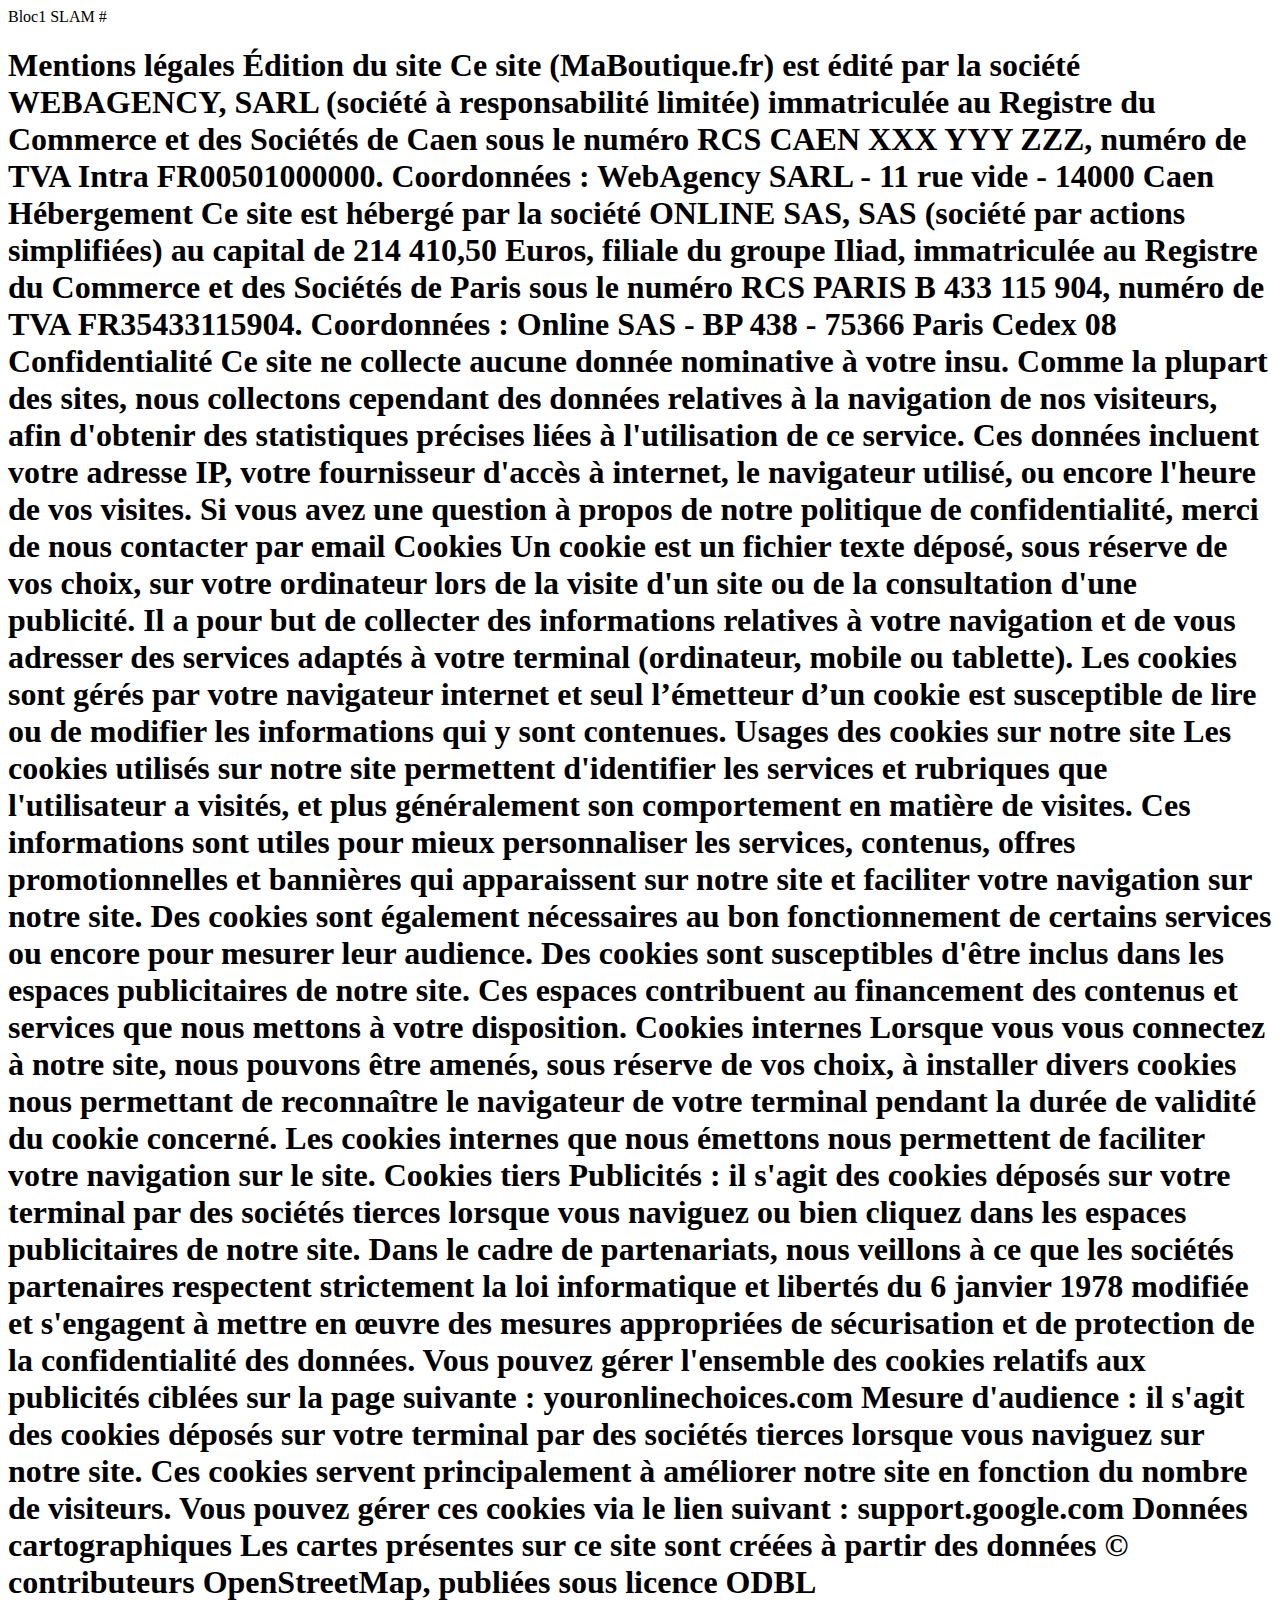
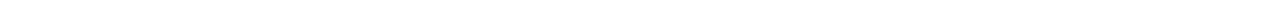
==== docs/pagetd2/mentionlocal.html @ a4ae1659 "Create mentionlocal.html" ====
<html lang="fr">
	<head>
		<tilte>Bloc1 SLAM</title>
		<meta charset="UTF-8">
		#<link rel="stylesheet" href="assets/css/main.cass">
	</head>
	<body>
	<h1>Mentions légales

Édition du site
Ce site (MaBoutique.fr) est édité par la société WEBAGENCY, SARL (société à responsabilité limitée) immatriculée au
Registre du Commerce et des Sociétés de Caen sous le numéro RCS CAEN XXX YYY ZZZ, numéro de TVA Intra
FR00501000000.
Coordonnées : WebAgency SARL - 11 rue vide - 14000 Caen
Hébergement
Ce site est hébergé par la société ONLINE SAS, SAS (société par actions simplifiées) au capital de 214 410,50
Euros, filiale du groupe Iliad, immatriculée au Registre du Commerce et des Sociétés de Paris sous le
numéro RCS PARIS B 433 115 904, numéro de TVA FR35433115904.
Coordonnées : Online SAS - BP 438 - 75366 Paris Cedex 08
Confidentialité
Ce site ne collecte aucune donnée nominative à votre insu.
Comme la plupart des sites, nous collectons cependant des données relatives à la navigation de nos
visiteurs, afin d'obtenir des statistiques précises liées à l'utilisation de ce service. Ces données incluent votre
adresse IP, votre fournisseur d'accès à internet, le navigateur utilisé, ou encore l'heure de vos visites.
Si vous avez une question à propos de notre politique de confidentialité, merci de nous contacter par email
Cookies
Un cookie est un fichier texte déposé, sous réserve de vos choix, sur votre ordinateur lors de la visite d'un site
ou de la consultation d'une publicité. Il a pour but de collecter des informations relatives à votre navigation
et de vous adresser des services adaptés à votre terminal (ordinateur, mobile ou tablette).
Les cookies sont gérés par votre navigateur internet et seul l’émetteur d’un cookie est susceptible de lire ou
de modifier les informations qui y sont contenues.
Usages des cookies sur notre site
Les cookies utilisés sur notre site permettent d'identifier les services et rubriques que l'utilisateur a visités, et
plus généralement son comportement en matière de visites. Ces informations sont utiles pour mieux
personnaliser les services, contenus, offres promotionnelles et bannières qui apparaissent sur notre site et
faciliter votre navigation sur notre site.
Des cookies sont également nécessaires au bon fonctionnement de certains services ou encore pour
mesurer leur audience. Des cookies sont susceptibles d'être inclus dans les espaces publicitaires de notre
site. Ces espaces contribuent au financement des contenus et services que nous mettons à votre
disposition.
Cookies internes
Lorsque vous vous connectez à notre site, nous pouvons être amenés, sous réserve de vos choix, à installer divers
cookies nous permettant de reconnaître le navigateur de votre terminal pendant la durée de validité du cookie
concerné.
Les cookies internes que nous émettons nous permettent de faciliter votre navigation sur le site.

Cookies tiers
Publicités : il s'agit des cookies déposés sur votre terminal par des sociétés tierces lorsque vous naviguez ou
bien cliquez dans les espaces publicitaires de notre site. Dans le cadre de partenariats, nous veillons à ce
que les sociétés partenaires respectent strictement la loi informatique et libertés du 6 janvier 1978 modifiée
et s'engagent à mettre en œuvre des mesures appropriées de sécurisation et de protection de la
confidentialité des données.
Vous pouvez gérer l'ensemble des cookies relatifs aux publicités ciblées sur la page suivante :
youronlinechoices.com
Mesure d'audience : il s'agit des cookies déposés sur votre terminal par des sociétés tierces lorsque vous
naviguez sur notre site. Ces cookies servent principalement à améliorer notre site en fonction du nombre de
visiteurs.
Vous pouvez gérer ces cookies via le lien suivant : support.google.com
Données cartographiques
Les cartes présentes sur ce site sont créées à partir des données © contributeurs OpenStreetMap, publiées
sous licence ODBL</h1>
	</body>
</html>
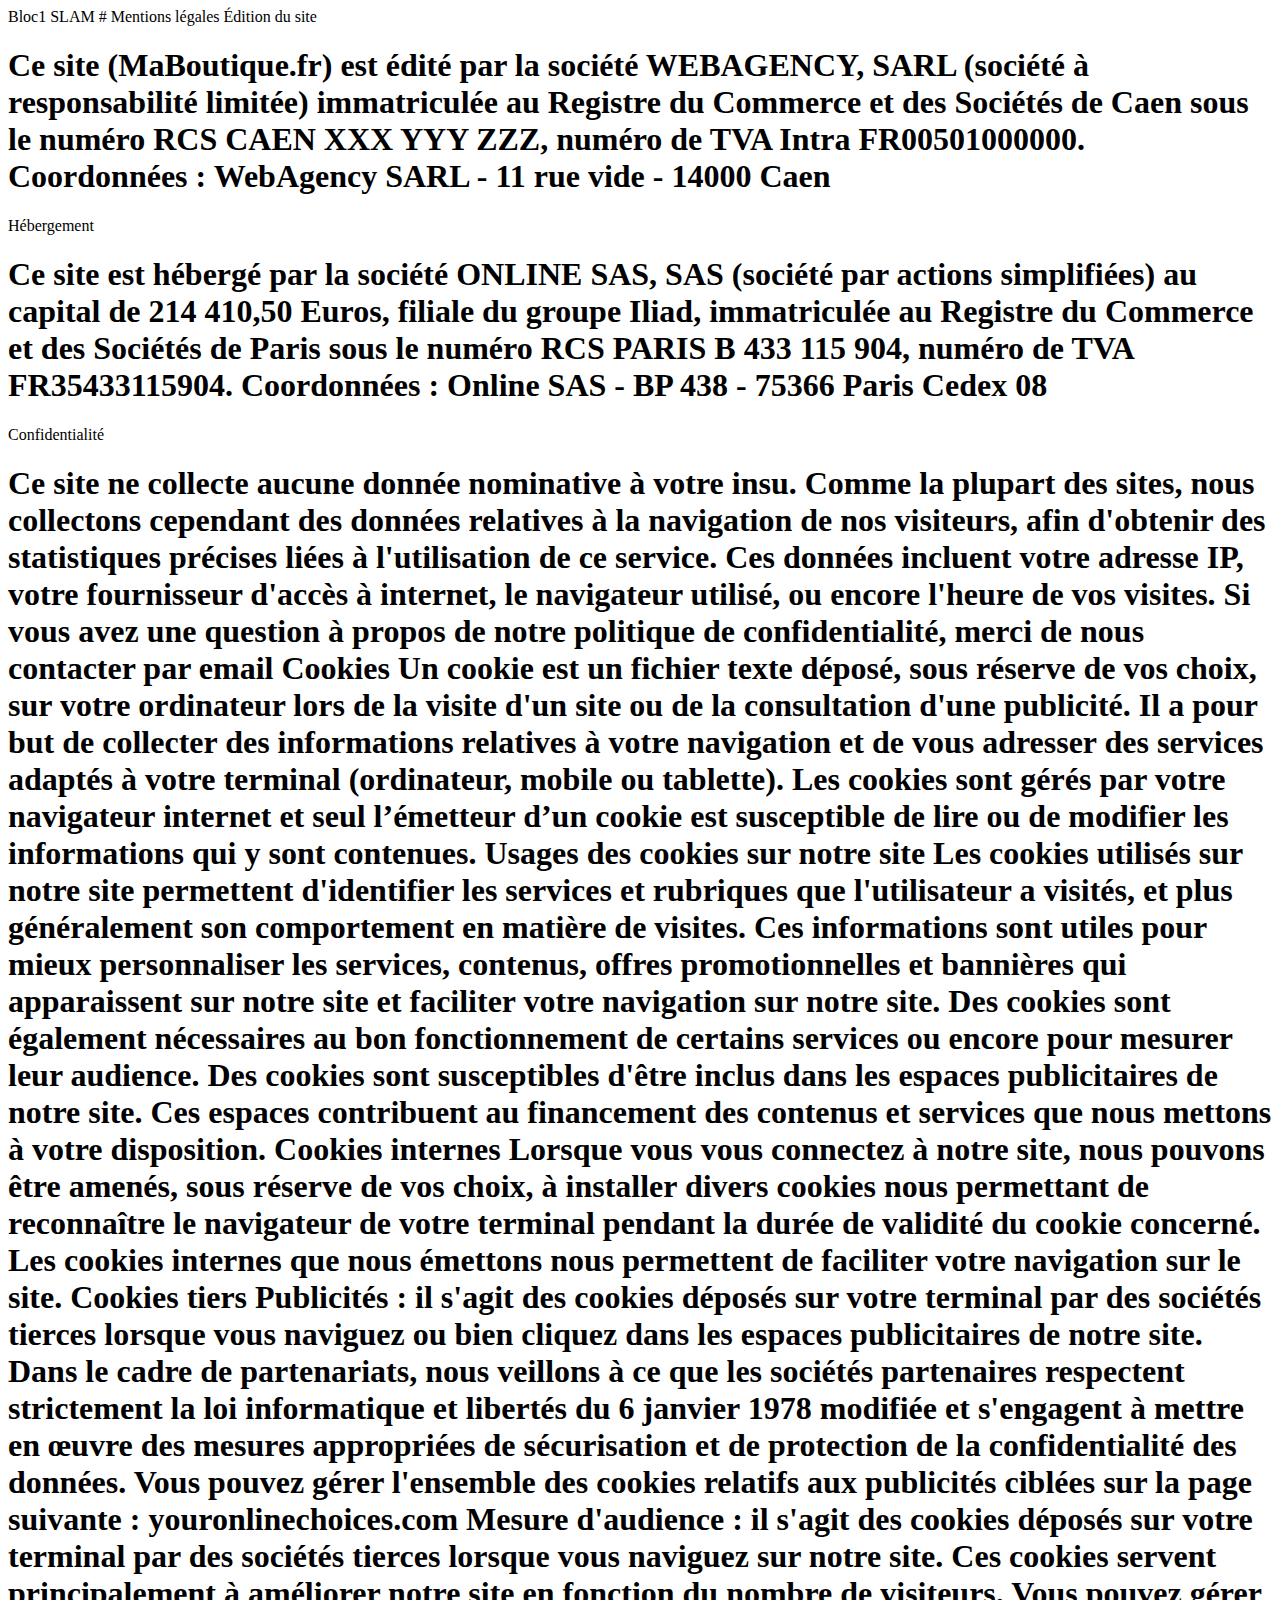
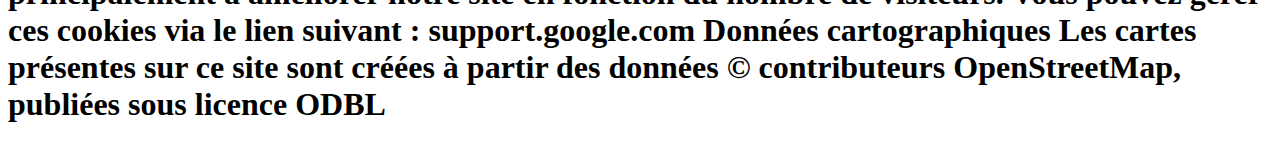
==== commit 9c4975b9: "Update mentionlocal.html" ====
--- a/docs/pagetd2/mentionlocal.html
+++ b/docs/pagetd2/mentionlocal.html
@@ -5,20 +5,20 @@
 		#<link rel="stylesheet" href="assets/css/main.cass">
 	</head>
 	<body>
-	<h1>Mentions légales
+	<tilte>Mentions légales<tilte>
 
-Édition du site
-Ce site (MaBoutique.fr) est édité par la société WEBAGENCY, SARL (société à responsabilité limitée) immatriculée au
+<tilte>Édition du site</tilte>
+<h1>Ce site (MaBoutique.fr) est édité par la société WEBAGENCY, SARL (société à responsabilité limitée) immatriculée au
 Registre du Commerce et des Sociétés de Caen sous le numéro RCS CAEN XXX YYY ZZZ, numéro de TVA Intra
 FR00501000000.
-Coordonnées : WebAgency SARL - 11 rue vide - 14000 Caen
-Hébergement
-Ce site est hébergé par la société ONLINE SAS, SAS (société par actions simplifiées) au capital de 214 410,50
+Coordonnées : WebAgency SARL - 11 rue vide - 14000 Caen</h1>
+<tilte>Hébergement</tilte>
+<h1>Ce site est hébergé par la société ONLINE SAS, SAS (société par actions simplifiées) au capital de 214 410,50
 Euros, filiale du groupe Iliad, immatriculée au Registre du Commerce et des Sociétés de Paris sous le
 numéro RCS PARIS B 433 115 904, numéro de TVA FR35433115904.
-Coordonnées : Online SAS - BP 438 - 75366 Paris Cedex 08
-Confidentialité
-Ce site ne collecte aucune donnée nominative à votre insu.
+Coordonnées : Online SAS - BP 438 - 75366 Paris Cedex 08</h1>
+<tilte>Confidentialité</tilte>
+<h1>Ce site ne collecte aucune donnée nominative à votre insu.
 Comme la plupart des sites, nous collectons cependant des données relatives à la navigation de nos
 visiteurs, afin d'obtenir des statistiques précises liées à l'utilisation de ce service. Ces données incluent votre
 adresse IP, votre fournisseur d'accès à internet, le navigateur utilisé, ou encore l'heure de vos visites.
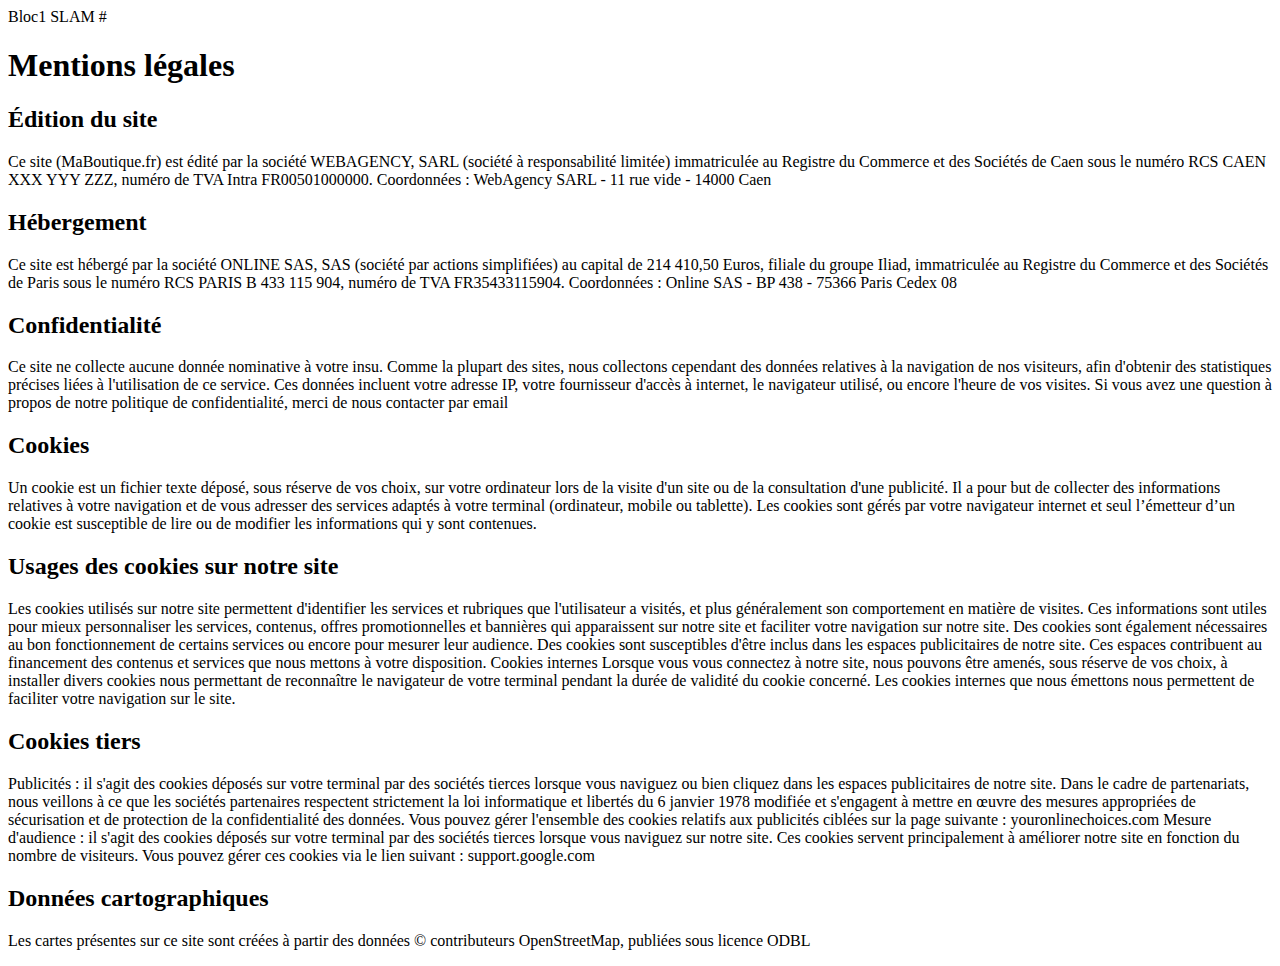
==== commit 02635df7: "Update mentionlocal.html" ====
--- a/docs/pagetd2/mentionlocal.html
+++ b/docs/pagetd2/mentionlocal.html
@@ -5,32 +5,32 @@
 		#<link rel="stylesheet" href="assets/css/main.cass">
 	</head>
 	<body>
-	<tilte>Mentions légales<tilte>
+	<h1>Mentions légales</h1>
 
-<tilte>Édition du site</tilte>
-<h1>Ce site (MaBoutique.fr) est édité par la société WEBAGENCY, SARL (société à responsabilité limitée) immatriculée au
+<h2>Édition du site</h2>
+<p>Ce site (MaBoutique.fr) est édité par la société WEBAGENCY, SARL (société à responsabilité limitée) immatriculée au
 Registre du Commerce et des Sociétés de Caen sous le numéro RCS CAEN XXX YYY ZZZ, numéro de TVA Intra
 FR00501000000.
-Coordonnées : WebAgency SARL - 11 rue vide - 14000 Caen</h1>
-<tilte>Hébergement</tilte>
-<h1>Ce site est hébergé par la société ONLINE SAS, SAS (société par actions simplifiées) au capital de 214 410,50
+Coordonnées : WebAgency SARL - 11 rue vide - 14000 Caen</p>
+<h2>Hébergement</h2>
+<p>Ce site est hébergé par la société ONLINE SAS, SAS (société par actions simplifiées) au capital de 214 410,50
 Euros, filiale du groupe Iliad, immatriculée au Registre du Commerce et des Sociétés de Paris sous le
 numéro RCS PARIS B 433 115 904, numéro de TVA FR35433115904.
-Coordonnées : Online SAS - BP 438 - 75366 Paris Cedex 08</h1>
-<tilte>Confidentialité</tilte>
-<h1>Ce site ne collecte aucune donnée nominative à votre insu.
+Coordonnées : Online SAS - BP 438 - 75366 Paris Cedex 08</p>
+<h2>Confidentialité</h2>
+<p>Ce site ne collecte aucune donnée nominative à votre insu.
 Comme la plupart des sites, nous collectons cependant des données relatives à la navigation de nos
 visiteurs, afin d'obtenir des statistiques précises liées à l'utilisation de ce service. Ces données incluent votre
 adresse IP, votre fournisseur d'accès à internet, le navigateur utilisé, ou encore l'heure de vos visites.
-Si vous avez une question à propos de notre politique de confidentialité, merci de nous contacter par email
-Cookies
-Un cookie est un fichier texte déposé, sous réserve de vos choix, sur votre ordinateur lors de la visite d'un site
+Si vous avez une question à propos de notre politique de confidentialité, merci de nous contacter par email</p>
+<h2>Cookies</h2>
+<p>Un cookie est un fichier texte déposé, sous réserve de vos choix, sur votre ordinateur lors de la visite d'un site
 ou de la consultation d'une publicité. Il a pour but de collecter des informations relatives à votre navigation
 et de vous adresser des services adaptés à votre terminal (ordinateur, mobile ou tablette).
 Les cookies sont gérés par votre navigateur internet et seul l’émetteur d’un cookie est susceptible de lire ou
-de modifier les informations qui y sont contenues.
-Usages des cookies sur notre site
-Les cookies utilisés sur notre site permettent d'identifier les services et rubriques que l'utilisateur a visités, et
+de modifier les informations qui y sont contenues.</p>
+<h2>Usages des cookies sur notre site</h2>
+<p>Les cookies utilisés sur notre site permettent d'identifier les services et rubriques que l'utilisateur a visités, et
 plus généralement son comportement en matière de visites. Ces informations sont utiles pour mieux
 personnaliser les services, contenus, offres promotionnelles et bannières qui apparaissent sur notre site et
 faciliter votre navigation sur notre site.
@@ -42,10 +42,10 @@
 Lorsque vous vous connectez à notre site, nous pouvons être amenés, sous réserve de vos choix, à installer divers
 cookies nous permettant de reconnaître le navigateur de votre terminal pendant la durée de validité du cookie
 concerné.
-Les cookies internes que nous émettons nous permettent de faciliter votre navigation sur le site.
+Les cookies internes que nous émettons nous permettent de faciliter votre navigation sur le site.</p>
 
-Cookies tiers
-Publicités : il s'agit des cookies déposés sur votre terminal par des sociétés tierces lorsque vous naviguez ou
+<h2>Cookies tiers</h2>
+<p>Publicités : il s'agit des cookies déposés sur votre terminal par des sociétés tierces lorsque vous naviguez ou
 bien cliquez dans les espaces publicitaires de notre site. Dans le cadre de partenariats, nous veillons à ce
 que les sociétés partenaires respectent strictement la loi informatique et libertés du 6 janvier 1978 modifiée
 et s'engagent à mettre en œuvre des mesures appropriées de sécurisation et de protection de la
@@ -55,9 +55,9 @@
 Mesure d'audience : il s'agit des cookies déposés sur votre terminal par des sociétés tierces lorsque vous
 naviguez sur notre site. Ces cookies servent principalement à améliorer notre site en fonction du nombre de
 visiteurs.
-Vous pouvez gérer ces cookies via le lien suivant : support.google.com
-Données cartographiques
-Les cartes présentes sur ce site sont créées à partir des données © contributeurs OpenStreetMap, publiées
-sous licence ODBL</h1>
+Vous pouvez gérer ces cookies via le lien suivant : support.google.com</p>
+<h2>Données cartographiques</h2>
+<p>Les cartes présentes sur ce site sont créées à partir des données © contributeurs OpenStreetMap, publiées
+sous licence ODBL</p>
 	</body>
 </html>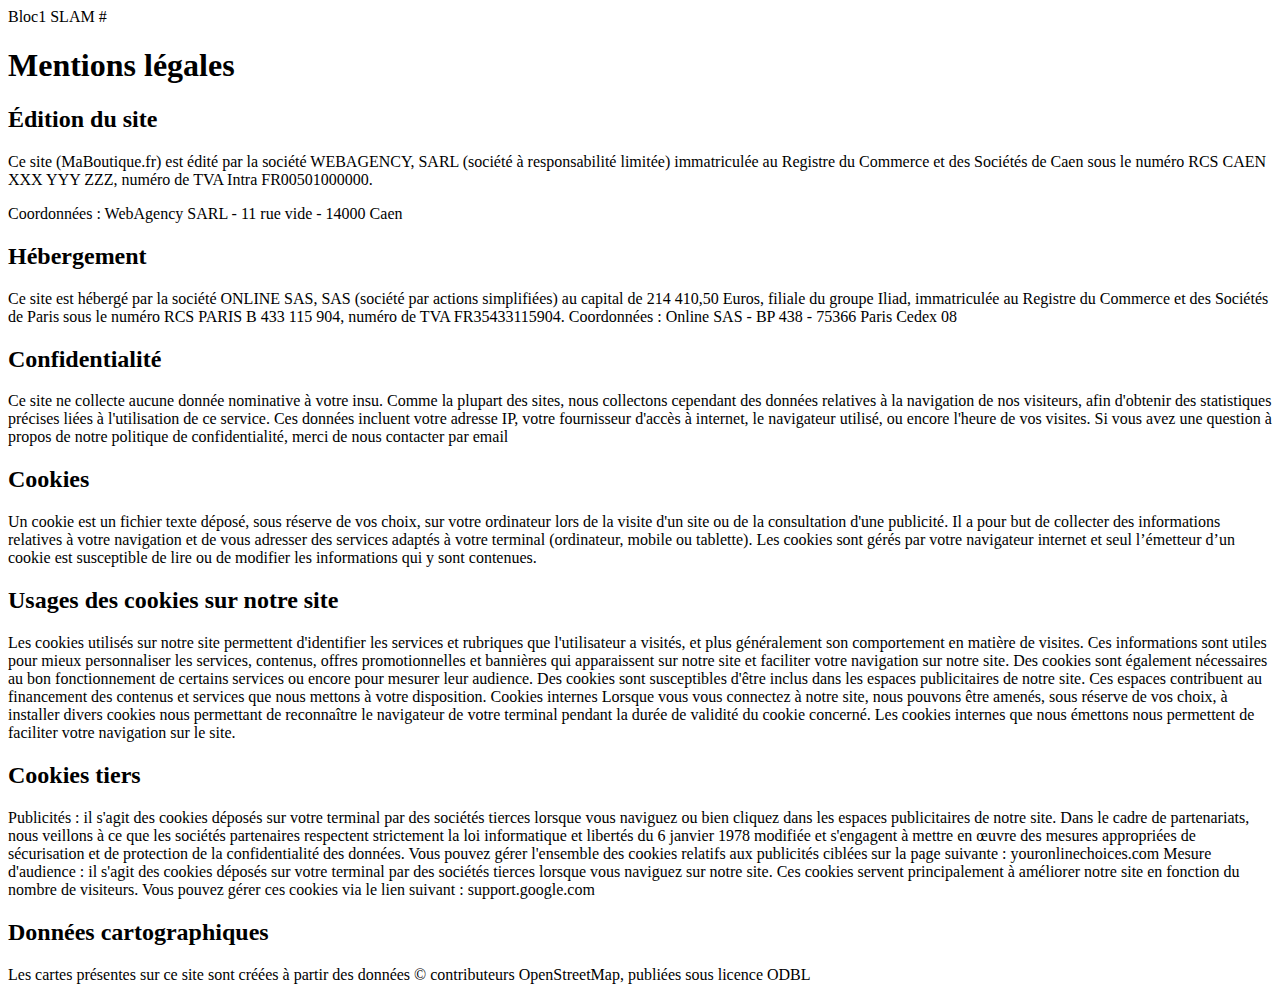
==== commit 4d4e90eb: "Update mentionlocal.html" ====
--- a/docs/pagetd2/mentionlocal.html
+++ b/docs/pagetd2/mentionlocal.html
@@ -10,8 +10,8 @@
 <h2>Édition du site</h2>
 <p>Ce site (MaBoutique.fr) est édité par la société WEBAGENCY, SARL (société à responsabilité limitée) immatriculée au
 Registre du Commerce et des Sociétés de Caen sous le numéro RCS CAEN XXX YYY ZZZ, numéro de TVA Intra
-FR00501000000.
-Coordonnées : WebAgency SARL - 11 rue vide - 14000 Caen</p>
+FR00501000000.</p>
+<p>Coordonnées : WebAgency SARL - 11 rue vide - 14000 Caen</p>
 <h2>Hébergement</h2>
 <p>Ce site est hébergé par la société ONLINE SAS, SAS (société par actions simplifiées) au capital de 214 410,50
 Euros, filiale du groupe Iliad, immatriculée au Registre du Commerce et des Sociétés de Paris sous le
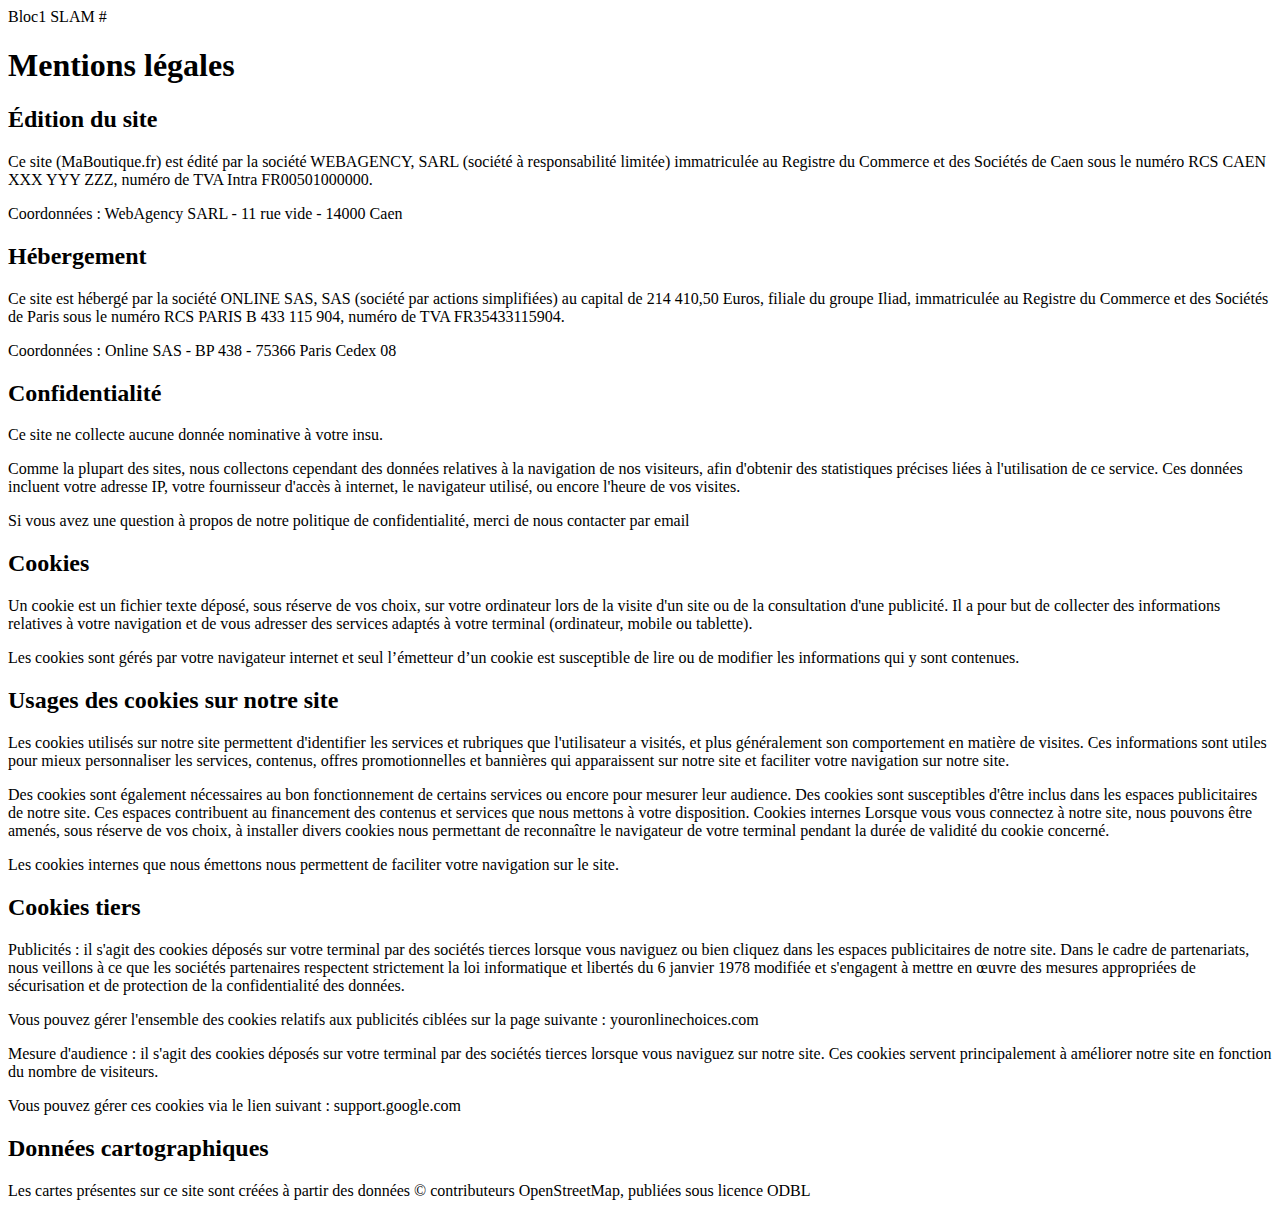
==== commit 51e35466: "Update mentionlocal.html" ====
--- a/docs/pagetd2/mentionlocal.html
+++ b/docs/pagetd2/mentionlocal.html
@@ -15,47 +15,47 @@
 <h2>Hébergement</h2>
 <p>Ce site est hébergé par la société ONLINE SAS, SAS (société par actions simplifiées) au capital de 214 410,50
 Euros, filiale du groupe Iliad, immatriculée au Registre du Commerce et des Sociétés de Paris sous le
-numéro RCS PARIS B 433 115 904, numéro de TVA FR35433115904.
-Coordonnées : Online SAS - BP 438 - 75366 Paris Cedex 08</p>
+numéro RCS PARIS B 433 115 904, numéro de TVA FR35433115904.</p>
+<p>Coordonnées : Online SAS - BP 438 - 75366 Paris Cedex 08</p>
 <h2>Confidentialité</h2>
-<p>Ce site ne collecte aucune donnée nominative à votre insu.
-Comme la plupart des sites, nous collectons cependant des données relatives à la navigation de nos
+<p>Ce site ne collecte aucune donnée nominative à votre insu.</p>
+<p>Comme la plupart des sites, nous collectons cependant des données relatives à la navigation de nos
 visiteurs, afin d'obtenir des statistiques précises liées à l'utilisation de ce service. Ces données incluent votre
-adresse IP, votre fournisseur d'accès à internet, le navigateur utilisé, ou encore l'heure de vos visites.
-Si vous avez une question à propos de notre politique de confidentialité, merci de nous contacter par email</p>
+adresse IP, votre fournisseur d'accès à internet, le navigateur utilisé, ou encore l'heure de vos visites.</p>
+<p>Si vous avez une question à propos de notre politique de confidentialité, merci de nous contacter par email</p>
 <h2>Cookies</h2>
 <p>Un cookie est un fichier texte déposé, sous réserve de vos choix, sur votre ordinateur lors de la visite d'un site
 ou de la consultation d'une publicité. Il a pour but de collecter des informations relatives à votre navigation
-et de vous adresser des services adaptés à votre terminal (ordinateur, mobile ou tablette).
-Les cookies sont gérés par votre navigateur internet et seul l’émetteur d’un cookie est susceptible de lire ou
+et de vous adresser des services adaptés à votre terminal (ordinateur, mobile ou tablette).</p>
+<p>Les cookies sont gérés par votre navigateur internet et seul l’émetteur d’un cookie est susceptible de lire ou
 de modifier les informations qui y sont contenues.</p>
 <h2>Usages des cookies sur notre site</h2>
 <p>Les cookies utilisés sur notre site permettent d'identifier les services et rubriques que l'utilisateur a visités, et
 plus généralement son comportement en matière de visites. Ces informations sont utiles pour mieux
 personnaliser les services, contenus, offres promotionnelles et bannières qui apparaissent sur notre site et
-faciliter votre navigation sur notre site.
-Des cookies sont également nécessaires au bon fonctionnement de certains services ou encore pour
+faciliter votre navigation sur notre site.</p>
+<p>Des cookies sont également nécessaires au bon fonctionnement de certains services ou encore pour
 mesurer leur audience. Des cookies sont susceptibles d'être inclus dans les espaces publicitaires de notre
 site. Ces espaces contribuent au financement des contenus et services que nous mettons à votre
 disposition.
 Cookies internes
 Lorsque vous vous connectez à notre site, nous pouvons être amenés, sous réserve de vos choix, à installer divers
 cookies nous permettant de reconnaître le navigateur de votre terminal pendant la durée de validité du cookie
-concerné.
-Les cookies internes que nous émettons nous permettent de faciliter votre navigation sur le site.</p>
+concerné.</p>
+<p>Les cookies internes que nous émettons nous permettent de faciliter votre navigation sur le site.</p>
 
 <h2>Cookies tiers</h2>
 <p>Publicités : il s'agit des cookies déposés sur votre terminal par des sociétés tierces lorsque vous naviguez ou
 bien cliquez dans les espaces publicitaires de notre site. Dans le cadre de partenariats, nous veillons à ce
 que les sociétés partenaires respectent strictement la loi informatique et libertés du 6 janvier 1978 modifiée
 et s'engagent à mettre en œuvre des mesures appropriées de sécurisation et de protection de la
-confidentialité des données.
-Vous pouvez gérer l'ensemble des cookies relatifs aux publicités ciblées sur la page suivante :
-youronlinechoices.com
-Mesure d'audience : il s'agit des cookies déposés sur votre terminal par des sociétés tierces lorsque vous
+confidentialité des données.</p>
+<p>Vous pouvez gérer l'ensemble des cookies relatifs aux publicités ciblées sur la page suivante :
+youronlinechoices.com</p>
+<p>Mesure d'audience : il s'agit des cookies déposés sur votre terminal par des sociétés tierces lorsque vous
 naviguez sur notre site. Ces cookies servent principalement à améliorer notre site en fonction du nombre de
-visiteurs.
-Vous pouvez gérer ces cookies via le lien suivant : support.google.com</p>
+visiteurs.</p>
+<p>Vous pouvez gérer ces cookies via le lien suivant : support.google.com</p>
 <h2>Données cartographiques</h2>
 <p>Les cartes présentes sur ce site sont créées à partir des données © contributeurs OpenStreetMap, publiées
 sous licence ODBL</p>
